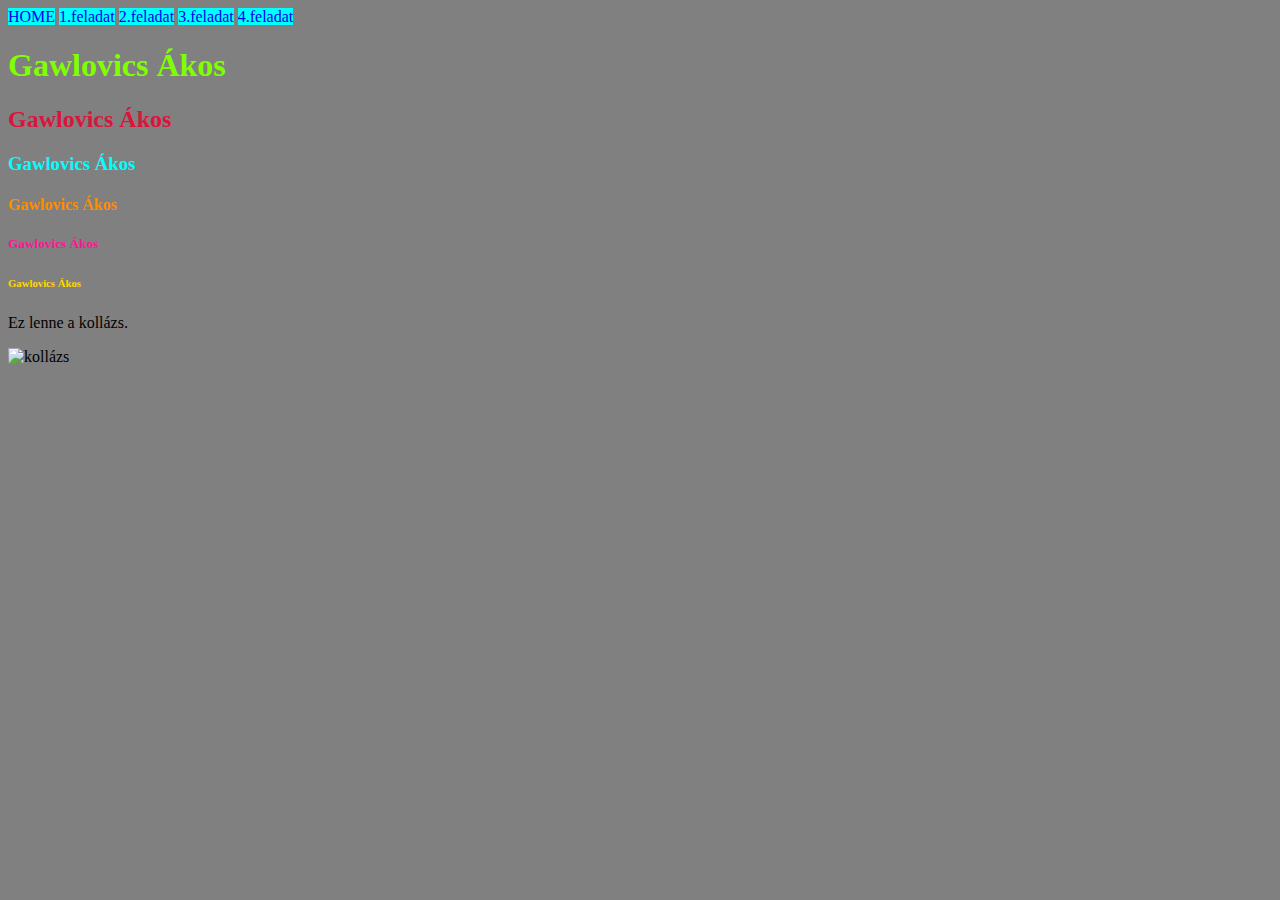
==== index.html @ fe7205fe "Update index.html" ====
<!DOCTYPE html>
<html>
<head>
    <meta http-equiv="Content-Type" content="text/html;charset=UTF-8">
<title>Gawlovics Ákos oldala</title>

<style>
     a{
          text-decoration:none
     }
</style>

</head>
<body style="background-color: gray;" >

     <nav>
          <a href="https://gawakos.github.io/Kollazs/index.html" style="background-color: aqua;">HOME</a>
<a href="https://gawakos.github.io/Kollazs/keplink.html" style="background-color: aqua;">1.feladat</a>
<a href="https://gawakos.github.io/Kollazs/listak.html" style="background-color: aqua;">2.feladat</a>
<a href="https://gawakos.github.io/Kollazs/orarend.html" style="background-color: aqua;">3.feladat</a>
<a href="https://gawakos.github.io/Kollazs/gyakorlas.html" style="background-color: aqua;" >4.feladat</a>


     </nav>
    

<h1 style="color: chartreuse;" >Gawlovics Ákos</h1>
<h2 style="color: crimson;" >Gawlovics Ákos</h2>
<h3 style="color: cyan;" >Gawlovics Ákos</h3>
<h4 style="color: darkorange;" >Gawlovics Ákos</h4>
<h5 style="color: deeppink;" >Gawlovics Ákos</h5>
<h6 style="color: gold;" >Gawlovics Ákos</h6>
    
  

 
<p>Ez lenne a kollázs.</p>
     <img src=" https://gawakos.github.io/Kollazs/Collage.jpg" alt="kollázs" title="kollázs" width=500 
    
     
     >
</body>
</html>
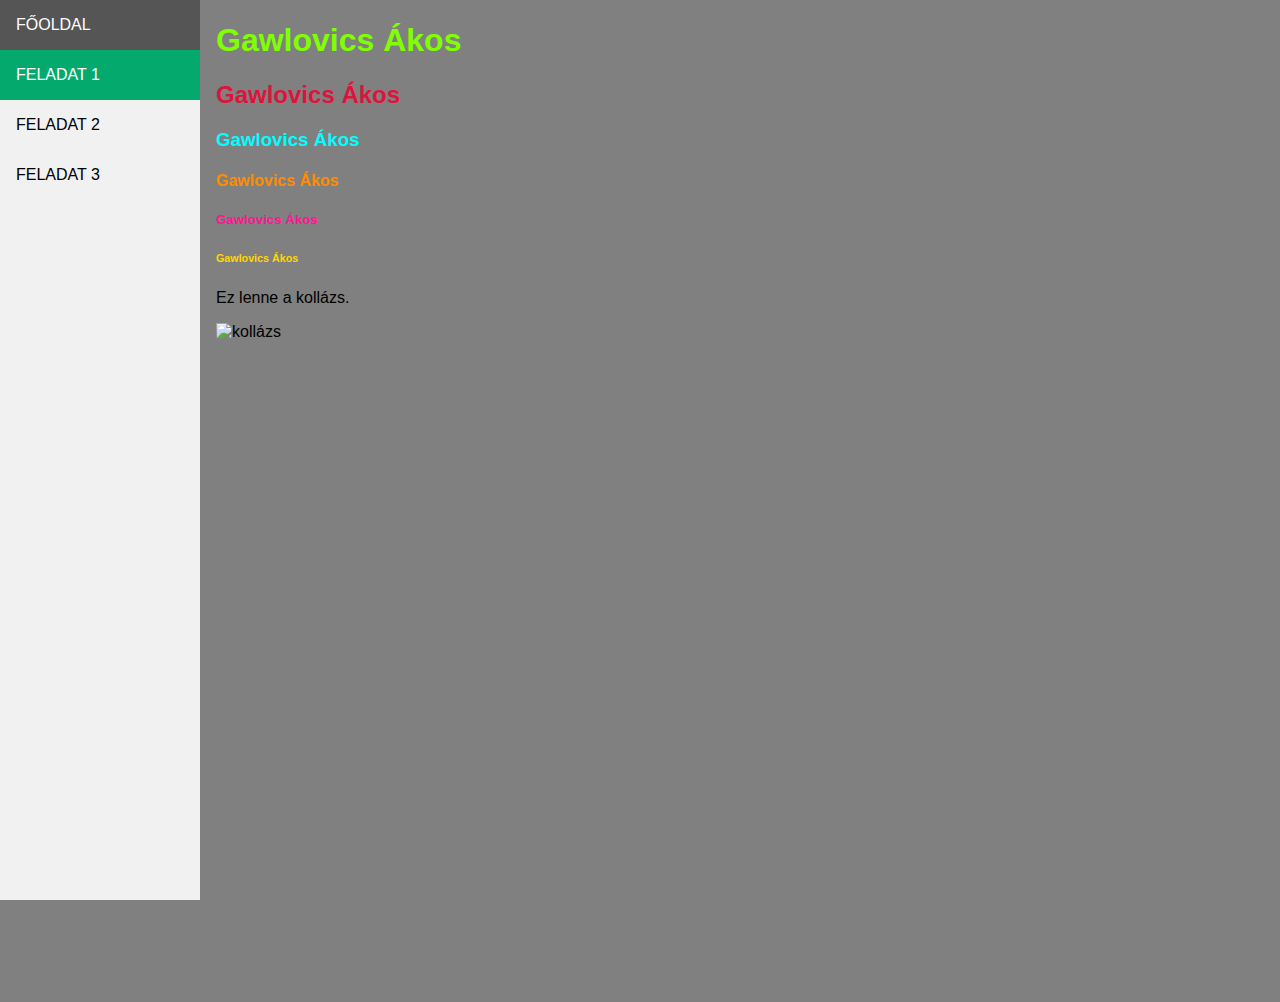
==== commit 7d4d490d: "Add files via upload" ====
--- a/index.html
+++ b/index.html
@@ -1,45 +1,40 @@
- 
- 
-<!DOCTYPE html>
-<html>
-<head>
-    <meta http-equiv="Content-Type" content="text/html;charset=UTF-8">
-<title>Gawlovics Ákos oldala</title>
-
-<style>
-     a{
-          text-decoration:none
-     }
-</style>
-
-</head>
-<body style="background-color: gray;" >
-
-     <nav>
-          <a href="https://gawakos.github.io/Kollazs/index.html" style="background-color: aqua;">HOME</a>
-<a href="https://gawakos.github.io/Kollazs/keplink.html" style="background-color: aqua;">1.feladat</a>
-<a href="https://gawakos.github.io/Kollazs/listak.html" style="background-color: aqua;">2.feladat</a>
-<a href="https://gawakos.github.io/Kollazs/orarend.html" style="background-color: aqua;">3.feladat</a>
-<a href="https://gawakos.github.io/Kollazs/gyakorlas.html" style="background-color: aqua;" >4.feladat</a>
-
-
-     </nav>
-    
-
-<h1 style="color: chartreuse;" >Gawlovics Ákos</h1>
-<h2 style="color: crimson;" >Gawlovics Ákos</h2>
-<h3 style="color: cyan;" >Gawlovics Ákos</h3>
-<h4 style="color: darkorange;" >Gawlovics Ákos</h4>
-<h5 style="color: deeppink;" >Gawlovics Ákos</h5>
-<h6 style="color: gold;" >Gawlovics Ákos</h6>
-    
-  
-
- 
-<p>Ez lenne a kollázs.</p>
-     <img src=" https://gawakos.github.io/Kollazs/Collage.jpg" alt="kollázs" title="kollázs" width=500 
-    
-     
-     >
-</body>
-</html>
+<!DOCTYPE html>
+<html>
+<head>
+    <meta http-equiv="Content-Type" content="text/html;charset=UTF-8">
+<title>Gawlovics Ákos oldala</title>
+<link rel="stylesheet" href="style.css">
+<link rel="icon" type="image/jpg" sizes="192x192" href="LOGO_GA.jpg">
+<style>
+     a{
+          text-decoration:none
+     }
+</style>
+
+</head>
+<body style="background-color: gray;" >
+
+    <div class="sidebar">
+        <a href="https://gawakos.github.io/Kollazs/keplink.html">FŐOLDAL</a>
+        <a class="active" href="https://gawakos.github.io/Kollazs/index.html">FELADAT 1</a>
+        <a href="https://gawakos.github.io/Kollazs/listak.html">FELADAT 2</a>
+        <a href="https://gawakos.github.io/Kollazs/orarend.html">FELADAT 3</a>
+    </div>
+    <div class="content">
+    
+<h1 style="color: chartreuse;" >Gawlovics Ákos</h1>
+<h2 style="color: crimson;" >Gawlovics Ákos</h2>
+<h3 style="color: cyan;" >Gawlovics Ákos</h3>
+<h4 style="color: darkorange;" >Gawlovics Ákos</h4>
+<h5 style="color: deeppink;" >Gawlovics Ákos</h5>
+<h6 style="color: gold;" >Gawlovics Ákos</h6>
+    
+  
+
+ 
+<p>Ez lenne a kollázs.</p>
+     <img src=" https://gawakos.github.io/Kollazs/Collage.jpg" alt="kollázs" title="kollázs" width=500>
+
+     </div>
+</body>
+</html>--- a/style.css
+++ b/style.css
@@ -0,0 +1,55 @@
+
+body {
+  margin: 0;
+  font-family: "Lato", sans-serif;
+}
+
+.sidebar {
+  margin: 0;
+  padding: 0;
+  width: 200px;
+  background-color: #f1f1f1;
+  position: fixed;
+  height: 100%;
+  overflow: auto;
+}
+
+.sidebar a {
+  display: block;
+  color: black;
+  padding: 16px;
+  text-decoration: none;
+}
+ 
+.sidebar a.active {
+  background-color: #04AA6D;
+  color: white;
+}
+
+.sidebar a:hover:not(.active) {
+  background-color: #555;
+  color: white;
+}
+
+div.content {
+  margin-left: 200px;
+  padding: 1px 16px;
+  height: 1000px;
+}
+
+@media screen and (max-width: 700px) {
+  .sidebar {
+    width: 100%;
+    height: auto;
+    position: relative;
+  }
+  .sidebar a {float: left;}
+  div.content {margin-left: 0;}
+}
+
+@media screen and (max-width: 400px) {
+  .sidebar a {
+    text-align: center;
+    float: none;
+  }
+}
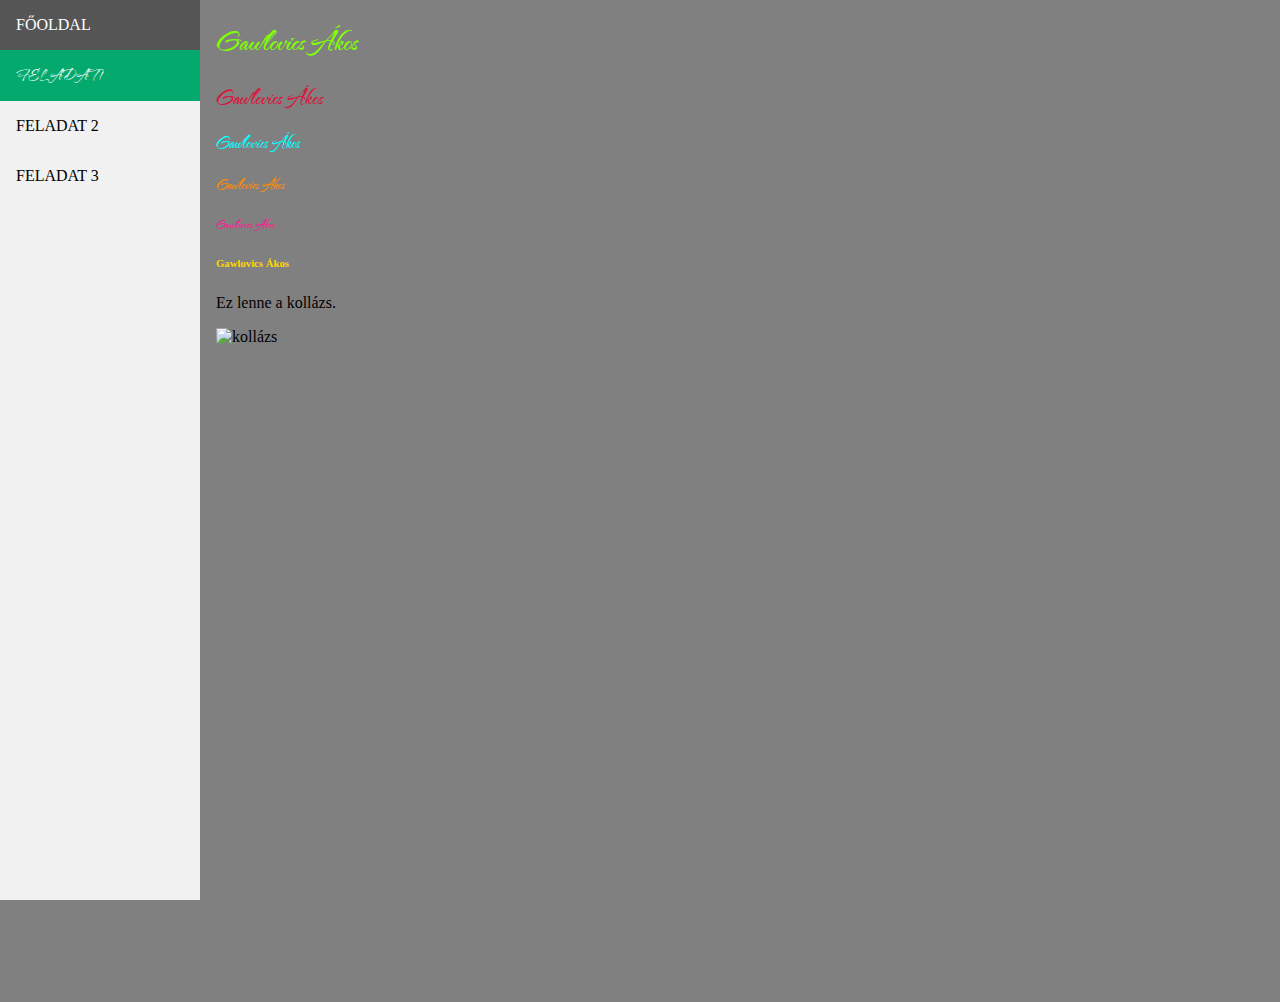
==== commit 64324c5a: "Update index.html" ====
--- a/index.html
+++ b/index.html
@@ -3,9 +3,12 @@
 <head>
     <meta http-equiv="Content-Type" content="text/html;charset=UTF-8">
 <title>Gawlovics Ákos oldala</title>
+
+    
 <link rel="stylesheet" href="style.css">
 <link rel="icon" type="image/jpg" sizes="192x192" href="LOGO_GA.jpg">
 <style>
+     
      a{
           text-decoration:none
      }
@@ -15,7 +18,7 @@
 <body style="background-color: gray;" >
 
     <div class="sidebar">
-        <a href="https://gawakos.github.io/Kollazs/keplink.html">FŐOLDAL</a>
+        <a  href="https://gawakos.github.io/Kollazs/keplink.html">FŐOLDAL</a>
         <a class="active" href="https://gawakos.github.io/Kollazs/index.html">FELADAT 1</a>
         <a href="https://gawakos.github.io/Kollazs/listak.html">FELADAT 2</a>
         <a href="https://gawakos.github.io/Kollazs/orarend.html">FELADAT 3</a>
@@ -37,4 +40,4 @@
 
      </div>
 </body>
-</html>+</html>
--- a/style.css
+++ b/style.css
@@ -1,55 +1,66 @@
+@import url('https://fonts.googleapis.com/css2?family=The+Nautigal:wght@700&display=swap');
+body {
+    margin: 0;
+    
+  }
 
-body {
-  margin: 0;
-  font-family: "Lato", sans-serif;
-}
-
-.sidebar {
-  margin: 0;
-  padding: 0;
-  width: 200px;
-  background-color: #f1f1f1;
-  position: fixed;
-  height: 100%;
-  overflow: auto;
-}
-
-.sidebar a {
-  display: block;
-  color: black;
-  padding: 16px;
-  text-decoration: none;
-}
- 
-.sidebar a.active {
-  background-color: #04AA6D;
-  color: white;
-}
-
-.sidebar a:hover:not(.active) {
-  background-color: #555;
-  color: white;
-}
-
-div.content {
-  margin-left: 200px;
-  padding: 1px 16px;
-  height: 1000px;
-}
-
-@media screen and (max-width: 700px) {
+  h1{
+    font-family: 'The Nautigal', cursive;
+  }
+  h2{font-family: 'The Nautigal', cursive;}
+  h3{font-family: 'The Nautigal', cursive;}
+  h4{font-family: 'The Nautigal', cursive;}
+  h5{font-family: 'The Nautigal', cursive;}
+  
   .sidebar {
-    width: 100%;
-    height: auto;
-    position: relative;
+    
+    margin: 0;
+    padding: 0;
+    width: 200px;
+    background-color: #f1f1f1;
+    position: fixed;
+    height: 100%;
+    overflow: auto;
   }
-  .sidebar a {float: left;}
-  div.content {margin-left: 0;}
-}
-
-@media screen and (max-width: 400px) {
+  
   .sidebar a {
-    text-align: center;
-    float: none;
+    display: block;
+    color: black;
+    padding: 16px;
+    text-decoration: none;
   }
-}
+   
+  .sidebar a.active {
+    background-color: #04AA6D;
+    color: white;
+    font-family: 'The Nautigal', cursive;
+  }
+  
+  .sidebar a:hover:not(.active) {
+    background-color: #555;
+    color: white;
+  }
+  
+  div.content {
+    margin-left: 200px;
+    padding: 1px 16px;
+    height: 1000px;
+  }
+  
+  @media screen and (max-width: 700px) {
+    .sidebar {
+      width: 100%;
+      height: auto;
+      position: relative;
+    }
+    .sidebar a {float: left;}
+    div.content {margin-left: 0;}
+  }
+  
+  @media screen and (max-width: 400px) {
+    .sidebar a {
+      text-align: center;
+      float: none;
+      
+    }
+  }
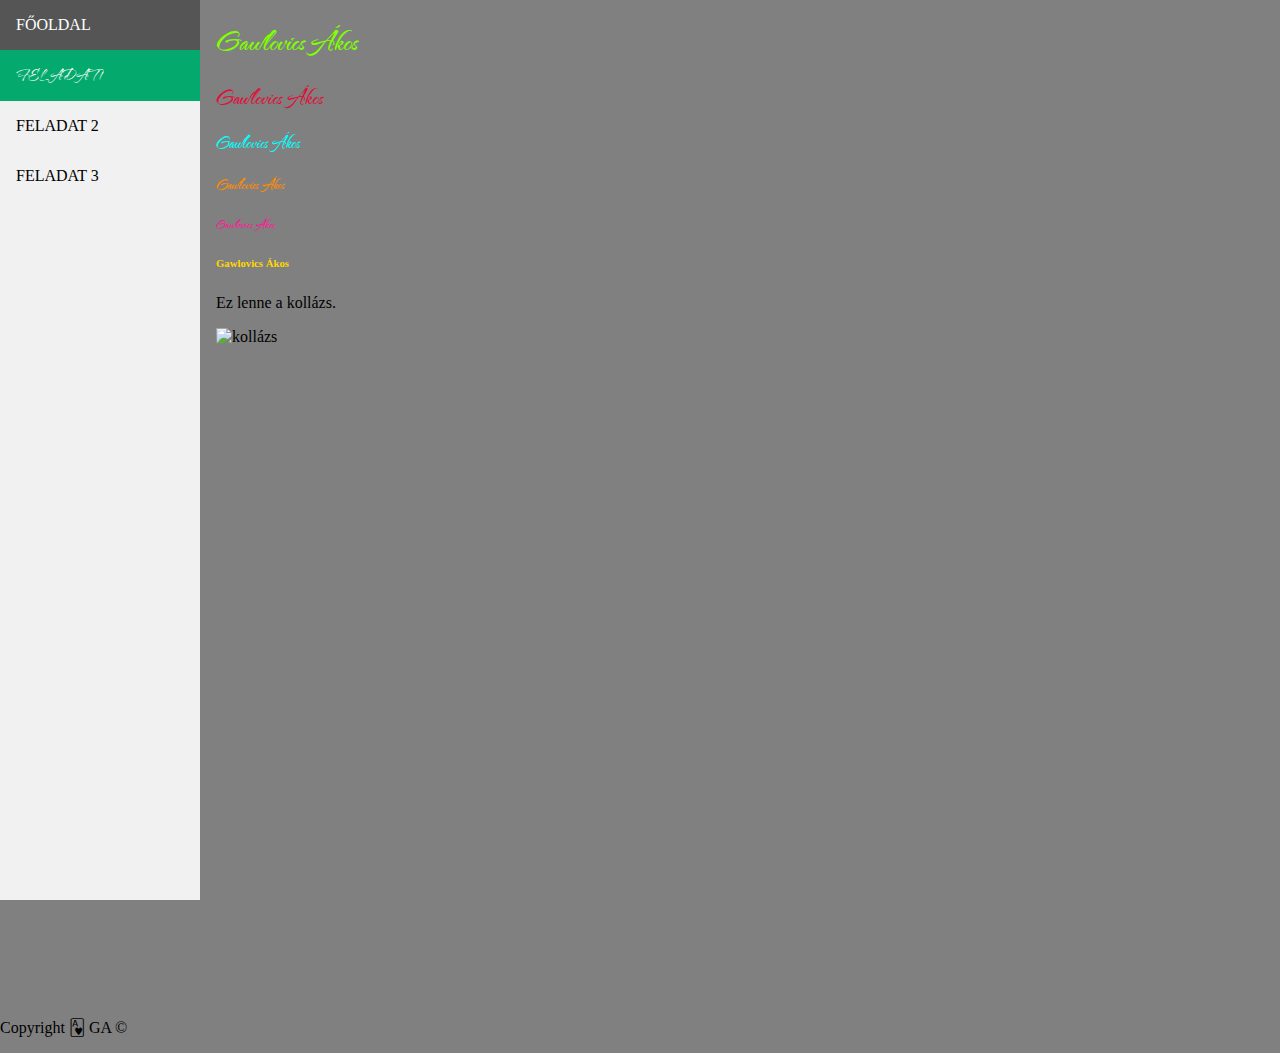
==== commit d691b91b: "Update index.html" ====
--- a/index.html
+++ b/index.html
@@ -39,5 +39,10 @@
      <img src=" https://gawakos.github.io/Kollazs/Collage.jpg" alt="kollázs" title="kollázs" width=500>
 
      </div>
+    
+    <div class="footer">
+  <p>Copyright 🂱 GA © </p>
+</div>
+    
 </body>
 </html>
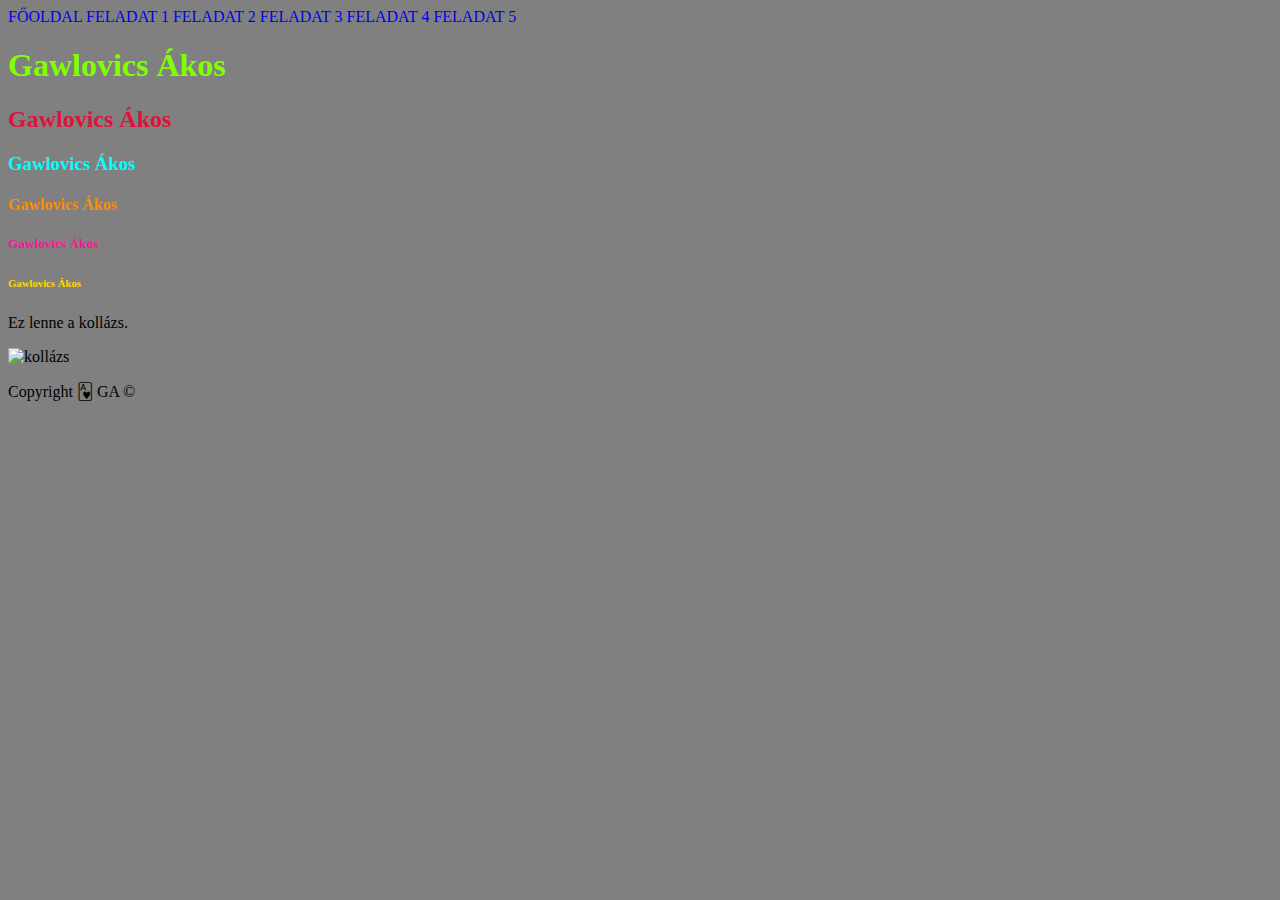
==== commit fb03aa44: "Update index.html" ====
--- a/index.html
+++ b/index.html
@@ -22,6 +22,8 @@
         <a class="active" href="https://gawakos.github.io/Kollazs/index.html">FELADAT 1</a>
         <a href="https://gawakos.github.io/Kollazs/listak.html">FELADAT 2</a>
         <a href="https://gawakos.github.io/Kollazs/orarend.html">FELADAT 3</a>
+          <a href="https://gawakos.github.io/Kollazs/kosar.html/kosar.html">FELADAT 4</a>
+        <a href="https://gawakos.github.io/Kollazs/tablazat.html">FELADAT 5</a>
     </div>
     <div class="content">
     
--- a/style.css
+++ b/style.css
@@ -1,66 +1,4 @@
-@import url('https://fonts.googleapis.com/css2?family=The+Nautigal:wght@700&display=swap');
-body {
-    margin: 0;
-    
-  }
-
-  h1{
-    font-family: 'The Nautigal', cursive;
-  }
-  h2{font-family: 'The Nautigal', cursive;}
-  h3{font-family: 'The Nautigal', cursive;}
-  h4{font-family: 'The Nautigal', cursive;}
-  h5{font-family: 'The Nautigal', cursive;}
-  
-  .sidebar {
-    
-    margin: 0;
-    padding: 0;
-    width: 200px;
-    background-color: #f1f1f1;
-    position: fixed;
-    height: 100%;
-    overflow: auto;
-  }
-  
-  .sidebar a {
-    display: block;
-    color: black;
-    padding: 16px;
-    text-decoration: none;
-  }
-   
-  .sidebar a.active {
-    background-color: #04AA6D;
-    color: white;
-    font-family: 'The Nautigal', cursive;
-  }
-  
-  .sidebar a:hover:not(.active) {
-    background-color: #555;
-    color: white;
-  }
-  
-  div.content {
-    margin-left: 200px;
-    padding: 1px 16px;
-    height: 1000px;
-  }
-  
-  @media screen and (max-width: 700px) {
-    .sidebar {
-      width: 100%;
-      height: auto;
-      position: relative;
-    }
-    .sidebar a {float: left;}
-    div.content {margin-left: 0;}
-  }
-  
-  @media screen and (max-width: 400px) {
-    .sidebar a {
-      text-align: center;
-      float: none;
-      
-    }
-  }
+img{
+    width: 100%;
+    justify-content: center;
+}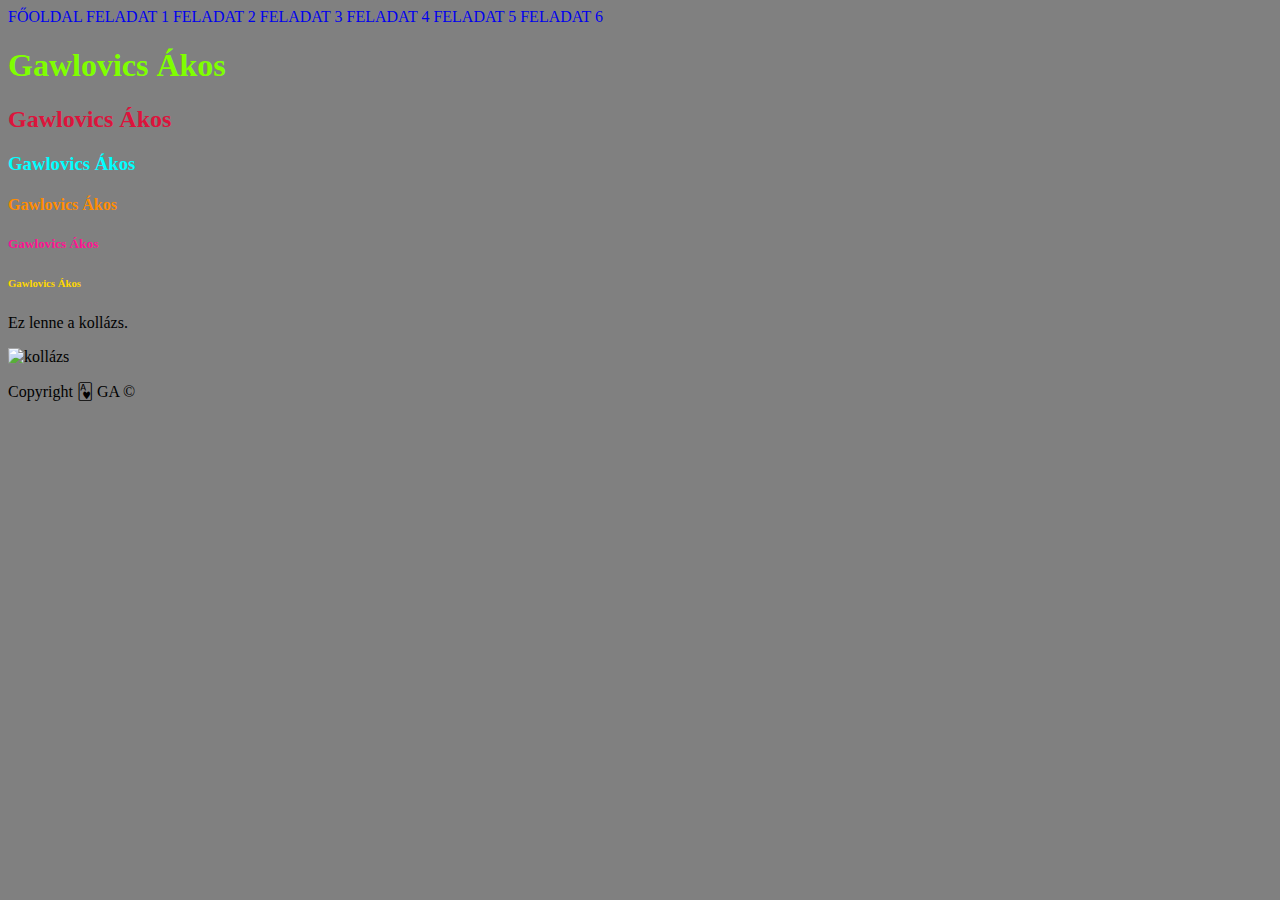
==== commit b274167b: "Update index.html" ====
--- a/index.html
+++ b/index.html
@@ -24,6 +24,7 @@
         <a href="https://gawakos.github.io/Kollazs/orarend.html">FELADAT 3</a>
           <a href="https://gawakos.github.io/Kollazs/kosar.html/kosar.html">FELADAT 4</a>
         <a href="https://gawakos.github.io/Kollazs/tablazat.html">FELADAT 5</a>
+         <a href="https://gawakos.github.io/Kollazs/jelszo.html">FELADAT 6</a>
     </div>
     <div class="content">
     
